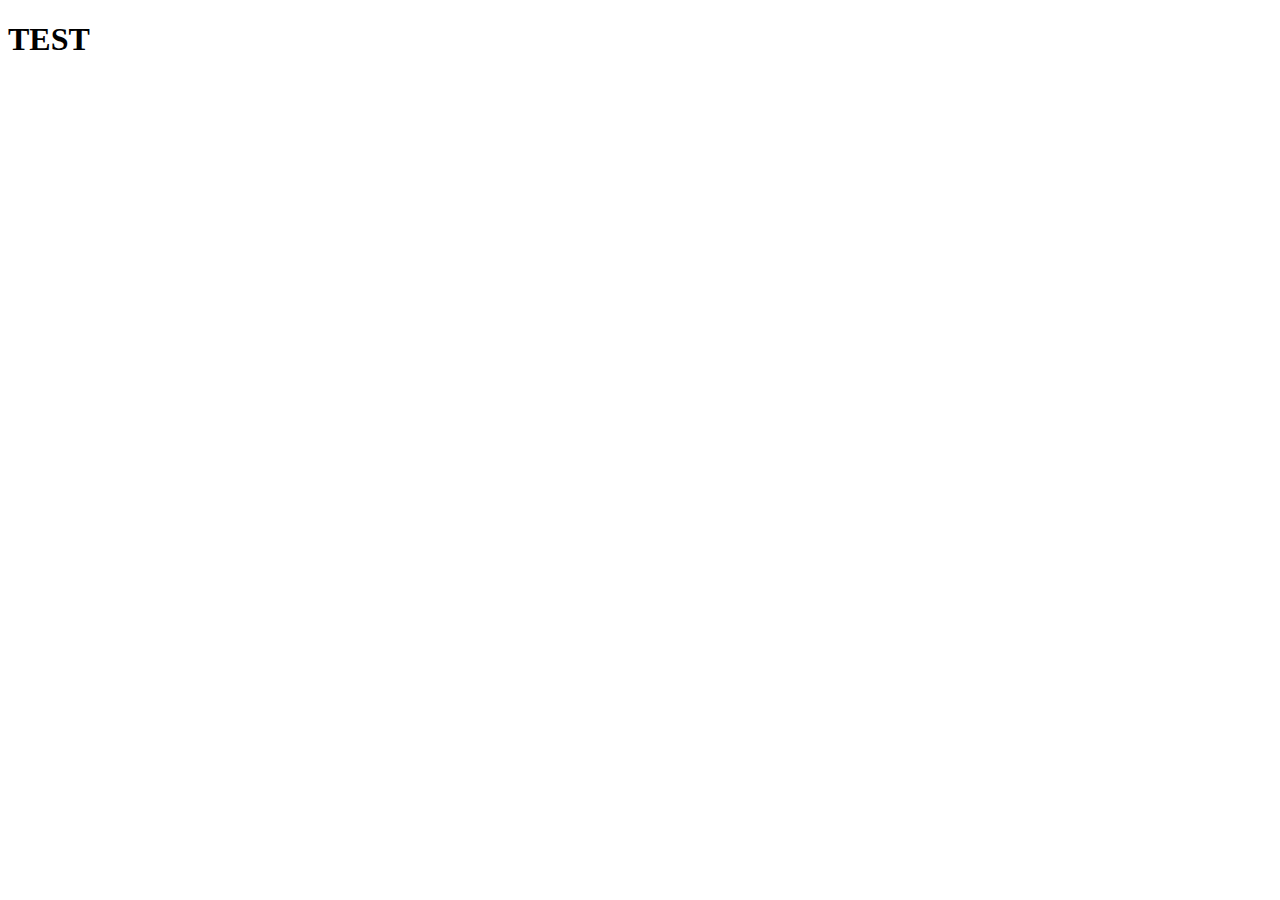
==== index.html @ afb72372 "Create index.html" ====
<!DOCTYPE html>
<html lang="en">
<head>
    <meta charset="UTF-8">
    <meta http-equiv="X-UA-Compatible" content="IE=edge">
    <meta name="viewport" content="width=device-width, initial-scale=1.0">
    <title>Document</title>
</head>
<body>
    <h1>TEST</h1>
</body>
</html>
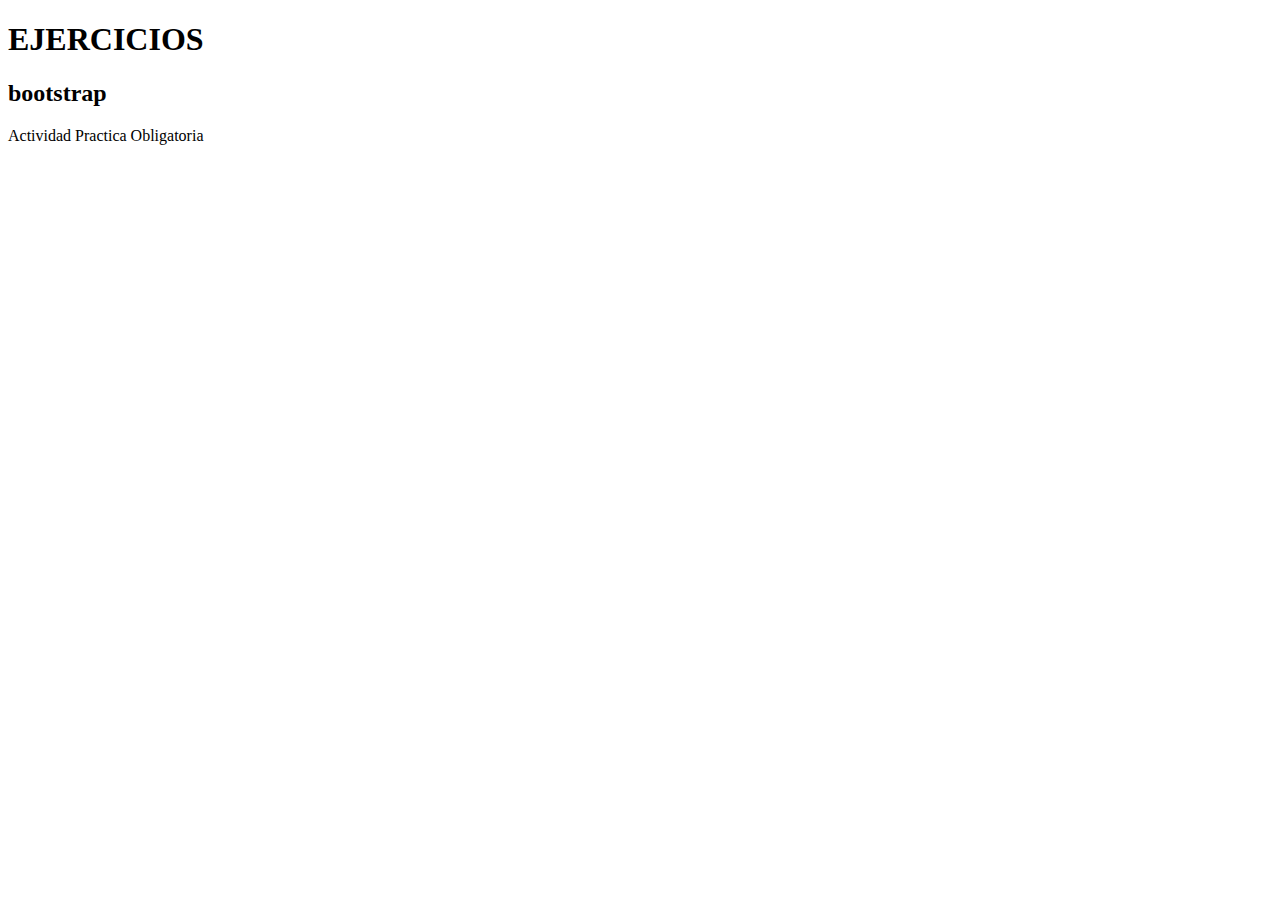
==== commit 12d0ef0c: "menu modificado" ====
--- a/index.html
+++ b/index.html
@@ -7,6 +7,8 @@
     <title>Document</title>
 </head>
 <body>
-    <h1>TEST</h1>
+    <h1>EJERCICIOS</h1>
+    <h2>bootstrap</h2>
+    <link href="apo\index.html">Actividad Practica Obligatoria</link>
 </body>
 </html>
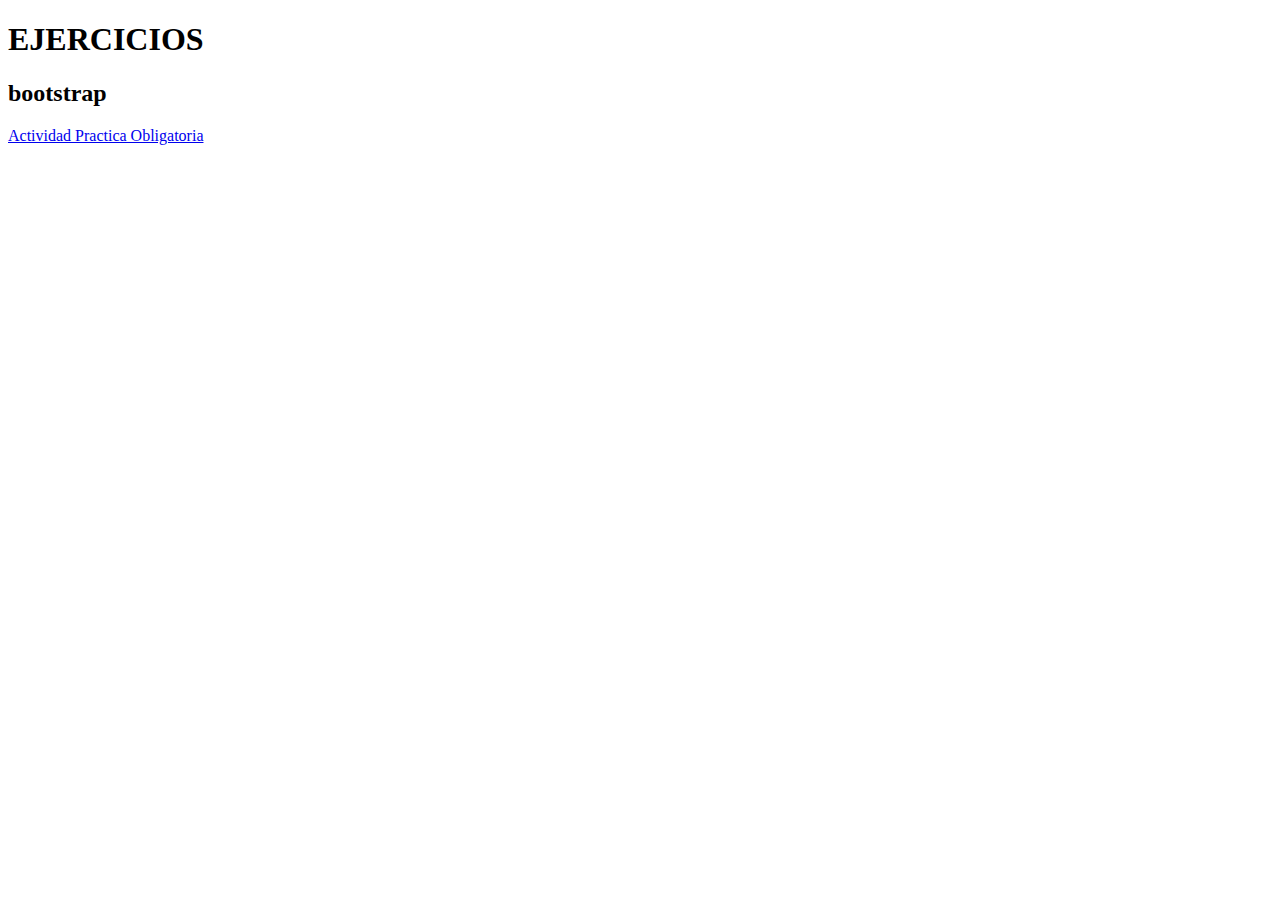
==== commit 2c02a658: "modificacion menu principal" ====
--- a/index.html
+++ b/index.html
@@ -9,6 +9,6 @@
 <body>
     <h1>EJERCICIOS</h1>
     <h2>bootstrap</h2>
-    <link href="apo\index.html">Actividad Practica Obligatoria</link>
+    <a href="apo\index.html">Actividad Practica Obligatoria</a>
 </body>
 </html>
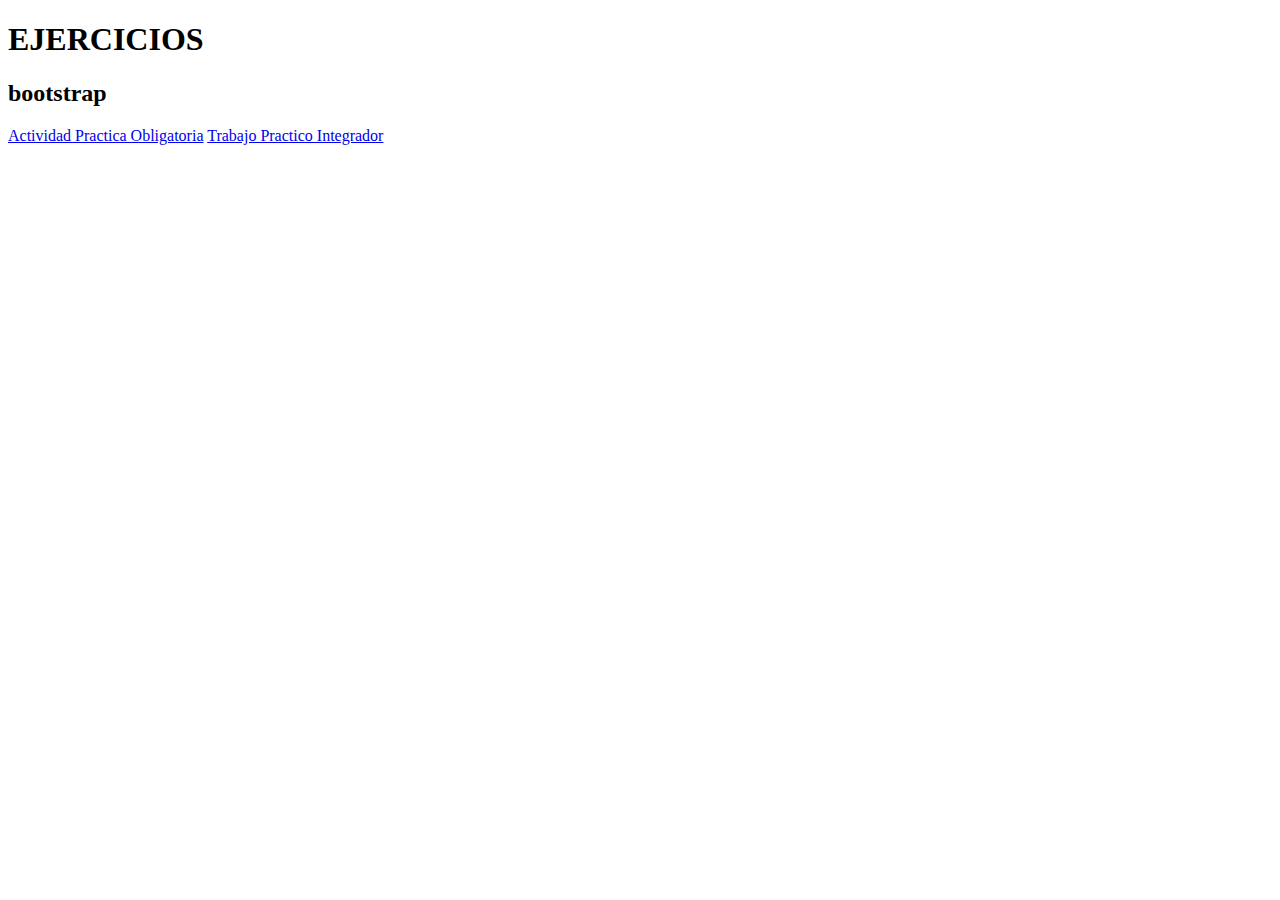
==== commit 56855445: "actualizador del menu principal" ====
--- a/index.html
+++ b/index.html
@@ -10,5 +10,6 @@
     <h1>EJERCICIOS</h1>
     <h2>bootstrap</h2>
     <a href="apo\index.html">Actividad Practica Obligatoria</a>
+    <a href="tpi\index.html">Trabajo Practico Integrador</a>
 </body>
 </html>
